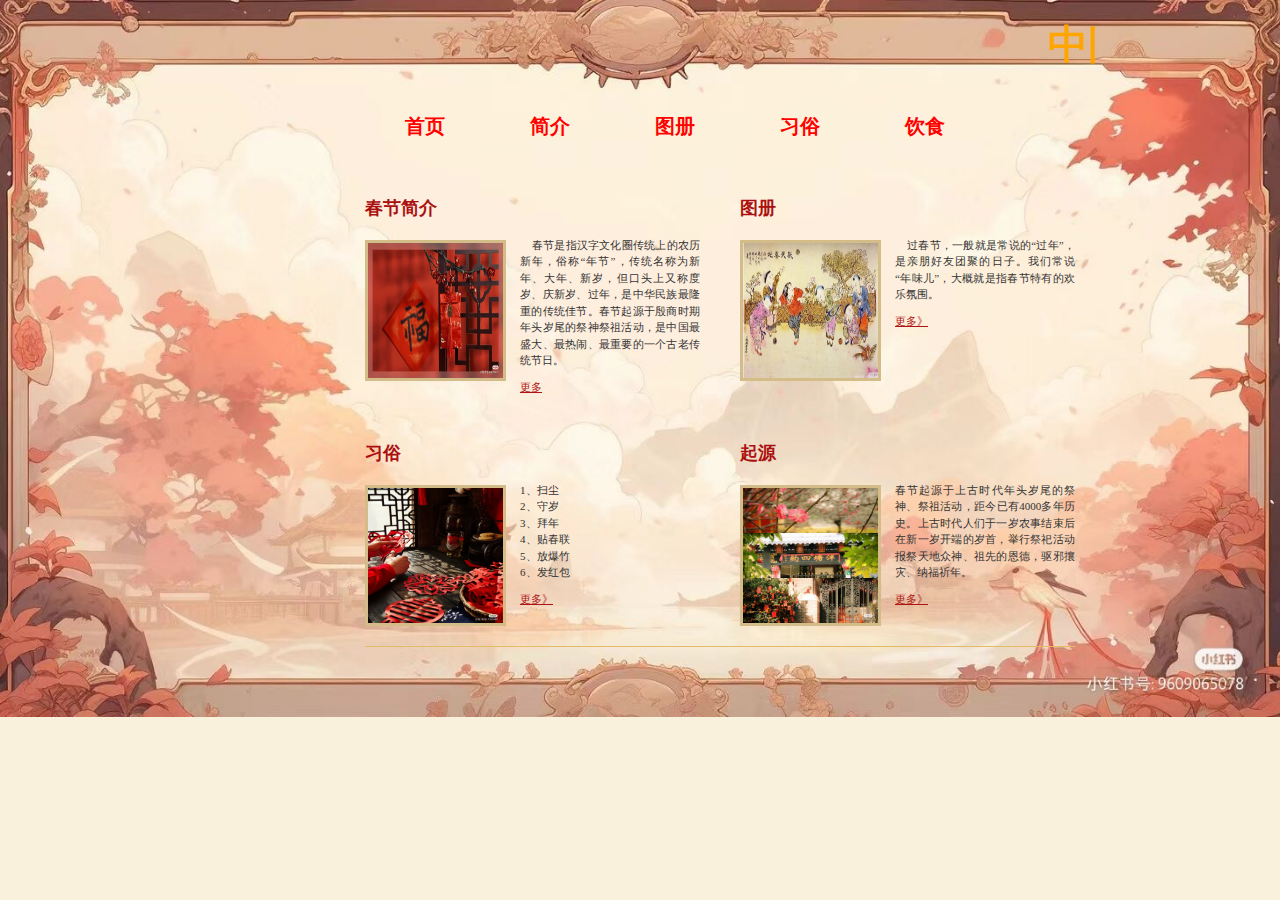
==== index.html @ fa98dc6d "no message" ====
<!DOCTYPE html PUBLIC "-//W3C//DTD XHTML 1.0 Transitional//EN" "http://www.w3.org/TR/xhtml1/DTD/xhtml1-transitional.dtd">
<html xmlns="http://www.w3.org/1999/xhtml">
<head>
<meta http-equiv="Content-Type" content="text/html; charset=utf-8" />
<title>中国传统节日——春节</title>
<link href="css/index.css" rel="stylesheet" type="text/css" />
<script language="javascript" type="text/javascript">
function clearText(field)
{
    if (field.defaultValue == field.value) field.value = '';
    else if (field.value == '') field.value = field.defaultValue;

}
</script>
</head>
<body>
<div id="templatemo_container">
  <div id="templatemo_banner">
    <div style="width:760px;height:90px;margin-left:170px">
      <marquee style="font-size:40px;height:90px;line-height:90px;color:orange;font-weight:bold;">
      中国传统节日——春节
      </marquee>
    </div>
  </div>
  <!-- end of banner -->
  <div id="templatemo_menu">
    <ul>
      <li><a href="index.html">首页</a></li>
      <li><a href="jj.html">简介</a></li>
      <li><a href="tc.html">图册</a></li>
      <li><a href="dg.html">习俗</a></li>
      <li><a href="cq.html" class="last">饮食</a></li>
    </ul>
  </div>
  <!-- end of menu -->
  <div id="templatemo_content_top">
    <div class="section_w335 fl margin_right_40">
      <div class="header_01">春节简介</div>
      <div class="image_wrapper"> <img src="images/867FADDA576CCF74F9463B3EB707BFBC.jpg" width="1280" height="853" alt=""/></div>
      <p>&nbsp;&nbsp;&nbsp;&nbsp;春节是指汉字文化圈传统上的农历新年，俗称“年节”，传统名称为新年、大年、新岁，但口头上又称度岁、庆新岁、过年，是中华民族最隆重的传统佳节。春节起源于殷商时期年头岁尾的祭神祭祖活动，是中国最盛大、最热闹、最重要的一个古老传统节日。</p>
      <p><a href="jj.html">更多</a></p>
    </div>
    <div class="section_w335 fl">
      <div class="header_01"> 图册</div>
      <div class="image_wrapper"> <img src="images/n2.jpg" alt="image" width="135px" height="135" /> </div>
      <p>&nbsp;&nbsp;&nbsp;&nbsp;过春节，一般就是常说的“过年”，是亲朋好友团聚的日子。我们常说“年味儿”，大概就是指春节特有的欢乐氛围。</p>
      <p><a href="tc.html">更多》</a></p>
    </div>
    <div class="margin_bottom_40"></div>
    <div class="section_w335 fl margin_right_40">
      <div class="header_01"> 习俗</div>
      <div class="image_wrapper"> <img src="images/春节1.jpg" width="1080" height="1439" alt=""/></div>
      <p>1、扫尘<br/>
        2、守岁<br/>
        3、拜年<br/>
        4、贴春联<br/>
        5、放爆竹<br/>
        6、发红包</p>
      <p><a href="dg.html">更多》</a></p>
    </div>
    <div class="section_w335 fl">
      <div class="header_01"> 起源 </div>
      <div class="image_wrapper"> <img src="images/春节2.jpg" width="1080" height="1440" alt=""/></div>
      <p>春节起源于上古时代年头岁尾的祭神、祭祖活动，距今已有4000多年历史。上古时代人们于一岁农事结束后在新一岁开端的岁首，举行祭祀活动报祭天地众神、祖先的恩德，驱邪攘灾、纳福祈年。</p>
      <p><a href="cq.html">更多》</a></p>
    </div>
    <div class="margin_bottom_20 b_bottom"></div>
    <div class="cleaner"></div>
  </div>
  <!-- end of content top -->
  
  <!-- end of content bottom -->
</div>
</body>
</html>
---- css/index.css ----
* {
	font-family:"微软雅黑";
	}
body {
	margin: 0;
	padding: 0;
	line-height: 1.5em;
	font-family: Arial, Helvetica, sans-serif;
	font-size: 11px;
	color: #333;
	background: #faf1dd url(../images/01.jpg) repeat-x;
	background-size:cover;
}

a:link, a:visited { color: #af1313; text-decoration: underline; font-weight: normal; } 
a:active, a:hover { color: #996600; text-decoration: none; }

p {
	margin: 0px;
	padding: 0px;
}

img {
	margin: 0px;
	padding: 0px;
	border: none;
}

.cleaner { clear: both; width: 100%; height: 0px; font-size: 0px;  }

.margin_bottom_10 { clear: both; width: 100%; height: 10px; font-size: 1px;	}
.margin_bottom_15 { clear: both; width: 100%; height: 15px; font-size: 1px;	}
.margin_bottom_20 { clear: both; width: 100%; height: 20px; font-size: 1px;	}
.margin_bottom_30 { clear: both; width: 100%; height: 30px; font-size: 1px;	}
.margin_bottom_40 { clear: both; width: 100%; height: 40px; font-size: 1px;	}
.margin_bottom_50 { clear: both; width: 100%; height: 50px; font-size: 1px;	}
.margin_bottom_60 { clear: both; width: 100%; height: 60px; font-size: 1px;	}

.margin_right_40 { margin-right: 40px; }
.margin_right_60 { margin-right: 60px; }

.b_bottom {
	border-bottom: 1px solid #e3bb67;
}

.fl { float: left; }
.fr { float: right }


#templatemo_container {
	width: 950px;
	margin: 0 auto;
	padding: 0 5px;
}

#templatemo_banner {
	width: 950px;
	height: 90px;
}

#search_section {
	float: right;
	margin: 50px 30px 0 0;
	width: 250px;
	height: 30px;
	background: url(../images/1templatemo_search_bg.jpg) no-repeat;
}

#search_section form {
	width: 250px;
	height: 30px;	
	margin: 0px;
	padding: 0 0 0 2px;
}

#searchfield {
	height: 16px;
	width: 170px;
	padding: 5px;
	color: #000000;
	font-size: 12px;
	font-variant: normal;
	line-height: normal;
	background: none;
	border: none;	
}

#searchbutton {
	width: 65px;
 	height: 29px;
	padding: 0 6px;
	cursor: pointer;
	font-size: 12px;
	font-weight: bold;
	text-align: center;
	vertical-align: bottom;
	white-space: pre;
	color: #333333;
	background: none;
	border: none;
}

/* menu */

#templatemo_menu {
	float: left;
	width: 950px;
	height: 70px;
	background: url(../images/1templatemo_menu_bg.jpg) no-repeat;
}

#templatemo_menu ul {
	margin: 0px;
	padding: 13px 0 0 200px;
	list-style: none;
}

#templatemo_menu ul li {
	display: inline;
}

#templatemo_menu ul li a {
	float: left;
	display: block;
	width: 120px;
	margin-right: 5px;
	height: 32px;
	padding-top: 15px;
	text-align: center;
	font-size: 20px;
	text-align: center;
	text-decoration: none;
	color:red;
	font-weight: bold;
	outline: none;
}

#templatemo_menu li a:hover, #templatemo_menu li .current {
	font-size:24px;
}

/* end of menu*/

.header_01 {
	padding: 0 0 10px 0;
	margin: 0 0 10px 0;
	font-size: 18px;
	color: #ab1010;
	font-weight: bold;
}

.header_02 {
	padding: 0 0 10px 0;
	margin: 0 0 10px 0;
	font-size: 18px;
	color: #142052;
	font-weight: bold;
}

/* content */

#templatemo_content_top {
	clear: both;
	padding: 40px 40px 0 200px;
	background:url(../images/1templatemo_content_top_left.jpg) top left no-repeat;
}

.section_w335 {
	width: 335px;
}

.section_w335 .image_wrapper {
	float: left;
	width: 101px;
	margin: 3px 20px 0 0;
}

.image_wrapper img {
	width: 135px;
	height: 135px;
	border: 3px solid #d4bc88;
}

.section_w335 p {
	float: right;
	width: 180px;
	text-align: justify;
	margin-bottom: 10px;
}

#templatmeo_content_bottom {
	clear: both;
	padding: 40px 40px 0 200px;	
	background: url(../images/1templatemo_content_bottom.jpg) bottom no-repeat;
}

.section_w210 {
	width: 210px;
}

.section_w210 p {
	text-align: justify;
	margin-bottom: 10px;
}

#templatemo_footer {
	text-align: center;
	padding-bottom: 30px;
}

.footer_list {
	margin: 0px;
	padding: 0px;
	list-style: none;
}

.footer_list li {
	padding: 0 10px;
	display: inline;
	border-right: 1px solid #333333;
}

.footer_list li a {
	color: #333333;
	text-decoration: underline;
}

.footer_list li a:hover {
	color: #996600;
}

.footer_list .last {
	border-right: none;
}
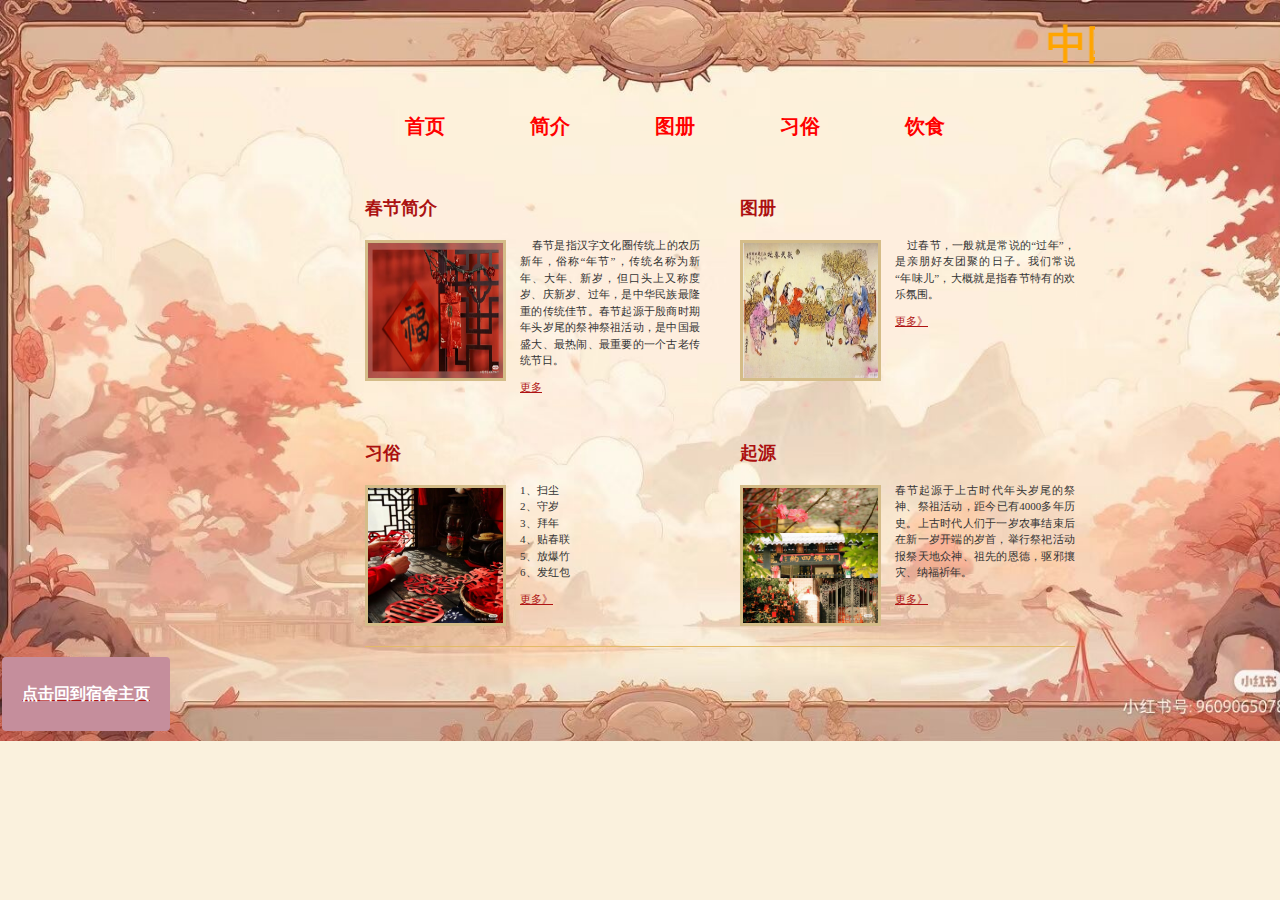
==== commit aa5a39f1: "Update index.html" ====
--- a/index.html
+++ b/index.html
@@ -12,6 +12,22 @@
 
 }
 </script>
+    <style>
+  button {
+            background-color: #c58e9c;
+            border: none;
+            color: white;
+            padding: 10px 20px;
+            text-align: right;
+            text-decoration: none;
+            display: inline-block;
+            font-size: 14px;
+            margin: 10px 2px;
+            cursor: pointer;
+            border-radius: 4px;
+            text-align: center;
+        }
+</style>
 </head>
 <body>
 <div id="templatemo_container">
@@ -71,5 +87,9 @@
   
   <!-- end of content bottom -->
 </div>
+    <div>
+  <button id="change-color"><a href="https://dinggg001.github.io/312/
+    " target="_blank"><font color=white><h3>点击回到宿舍主页</h3></font></a></button>
+</div>
 </body>
 </html>
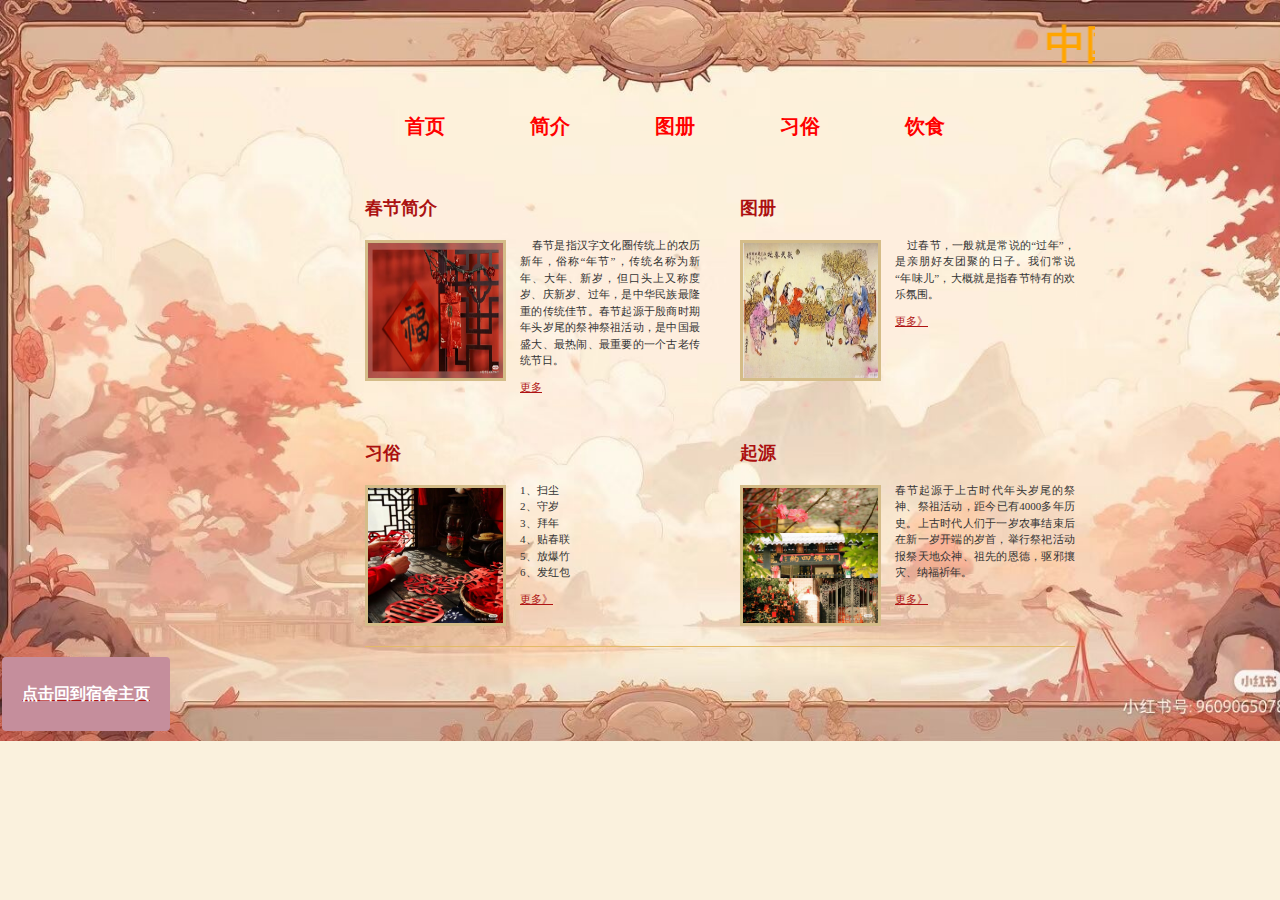
==== commit c23f2392: "Update index.html" ====
--- a/index.html
+++ b/index.html
@@ -12,7 +12,7 @@
 
 }
 </script>
-    <style>
+<style>
   button {
             background-color: #c58e9c;
             border: none;
@@ -87,7 +87,7 @@
   
   <!-- end of content bottom -->
 </div>
-    <div>
+<div>
   <button id="change-color"><a href="https://dinggg001.github.io/312/
     " target="_blank"><font color=white><h3>点击回到宿舍主页</h3></font></a></button>
 </div>
